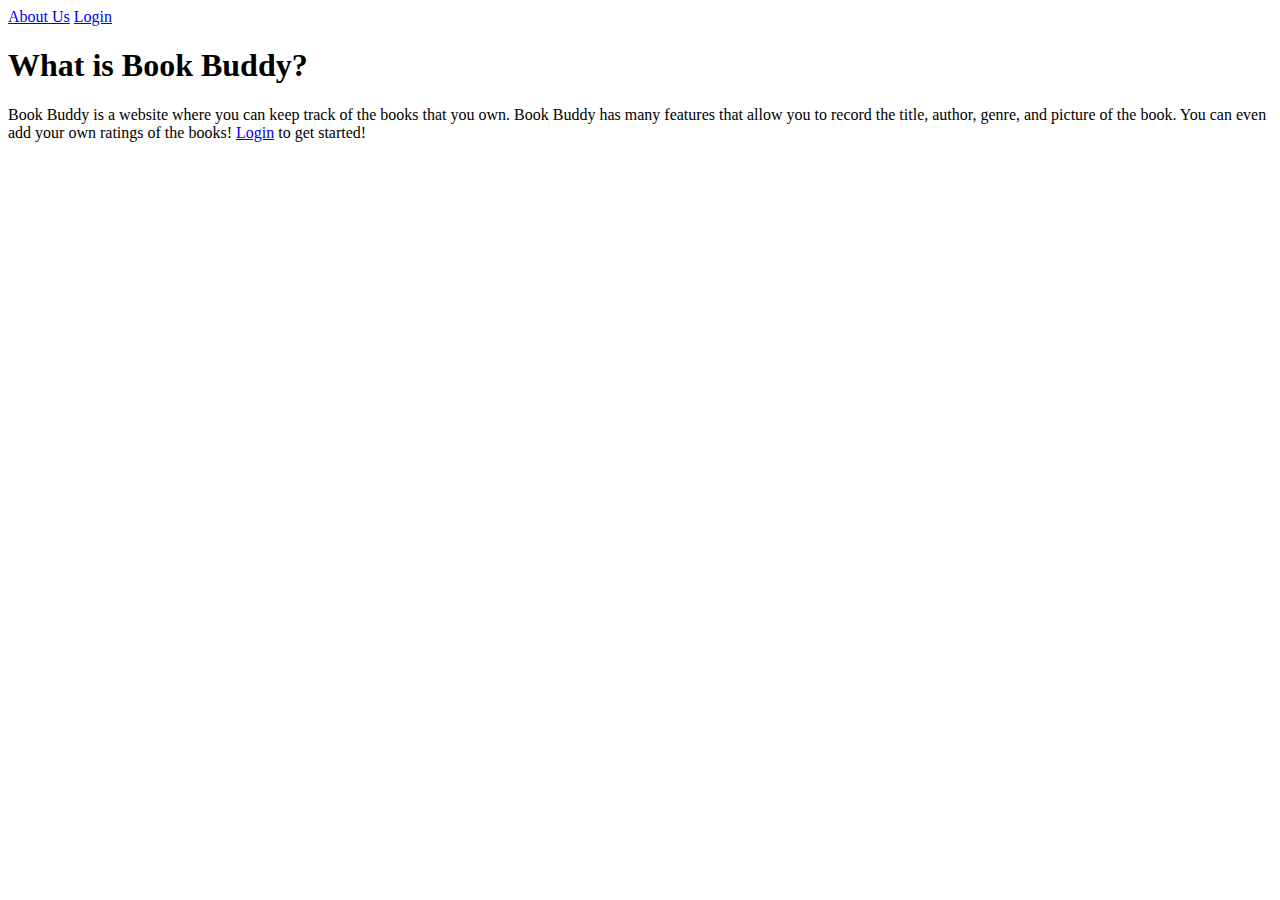
==== index.html @ 0c59adda "Initial elements for home page, sign in page, and sign up page completed" ====
<!-- About Us Page -->
<html>
    <head>
        <title>About Book Buddy</title>
    </head>
    <body>
        <nav>
            <a href="index.html">About Us</a>
            <!--Add a link for every page here-->
            <a href="login.html">Login</a>
        </nav>
        <h1>What is Book Buddy?</h1>
        <p>Book Buddy is a website where you can keep track of the books that you own. Book Buddy has many features that allow you to record the title, author, genre, and
            picture of the book. You can even add your own ratings of the books! <a href="login.html">Login</a> to get started!
        </p>
    </body>
</html>
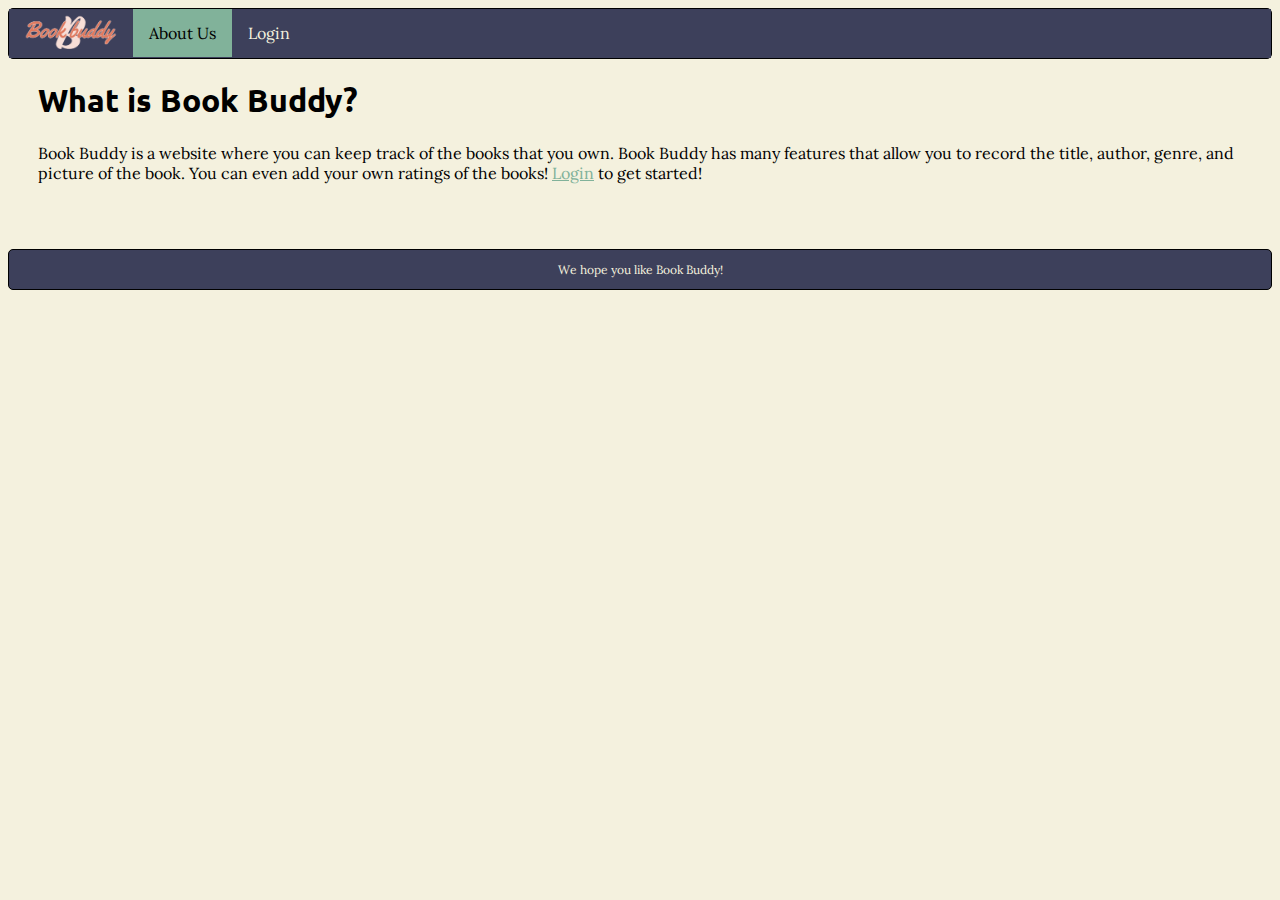
==== commit fcabddb4: "styling for existing pages completed" ====
--- a/index.html
+++ b/index.html
@@ -2,16 +2,26 @@
 <html>
     <head>
         <title>About Book Buddy</title>
+        <link rel="stylesheet" href="home.css">
+        <link rel="stylesheet" href="https://fonts.googleapis.com/css?family=Ubuntu|Lora">
     </head>
     <body>
-        <nav>
-            <a href="index.html">About Us</a>
-            <!--Add a link for every page here-->
-            <a href="login.html">Login</a>
-        </nav>
-        <h1>What is Book Buddy?</h1>
-        <p>Book Buddy is a website where you can keep track of the books that you own. Book Buddy has many features that allow you to record the title, author, genre, and
-            picture of the book. You can even add your own ratings of the books! <a href="login.html">Login</a> to get started!
-        </p>
+        <header>
+            <ul>
+                <li><img src="logo.png" class="logo"></li>
+                <li><a href="index.html" class="active">About Us</a></li>
+                <!--Add a link for every page here-->
+                <li><a href="login.html" class="right">Login</a></li>
+            </ul>
+        </header>
+        <main>
+            <h1>What is Book Buddy?</h1>
+            <p>Book Buddy is a website where you can keep track of the books that you own. Book Buddy has many features that allow you to record the title, author, genre, and
+                picture of the book. You can even add your own ratings of the books! <a href="login.html">Login</a> to get started!
+            </p>
+        </main>
     </body>
+    <footer>
+        <p>We hope you like Book Buddy!</p>
+    </footer>
 </html>--- a/home.css
+++ b/home.css
@@ -0,0 +1,67 @@
+header ul {
+    list-style-type: none;
+    margin: 0;
+    padding: 0;
+    overflow: hidden;
+    background-color:#3d405b;
+}
+header li {
+    float: left;
+}
+header a {
+    display: block;
+    padding: 14px 16px;
+    background-color: #3d405b;
+    color: #f4f1de;
+    text-decoration: none;
+}
+header {
+    background-color: #3d405b;
+    border-radius: 5px;
+    border: 1px solid black;
+    height: fit-content;
+    font-family: 'Lora', serif;
+}
+header li a:hover {
+    background-color: #f4f1de;
+    color: black;
+}
+.active {
+    background-color: #81b29a;
+    color: black;
+}
+body {
+    background-color: #f4f1de;
+}
+main a {
+    color: #81b29a;
+    font-family: 'Lora', serif;
+}
+main {
+    padding-left: 30px;
+    padding-right: 30px;
+    padding-bottom: 50px;
+}
+.logo {
+    height: 45px;
+    padding-left: 10px;
+    padding-right: 10px;
+
+}
+h1 {
+    font-family: 'Ubuntu', sans-serif;
+}
+p {
+    font-family: 'Lora', serif;
+}
+footer {
+    background-color: #3d405b;
+    font-size: 12px;
+    color: #f4f1de;
+    height: fit-content;
+    border-radius: 5px;
+    border: 1px solid black;
+}
+footer p {
+    text-align: center;
+}
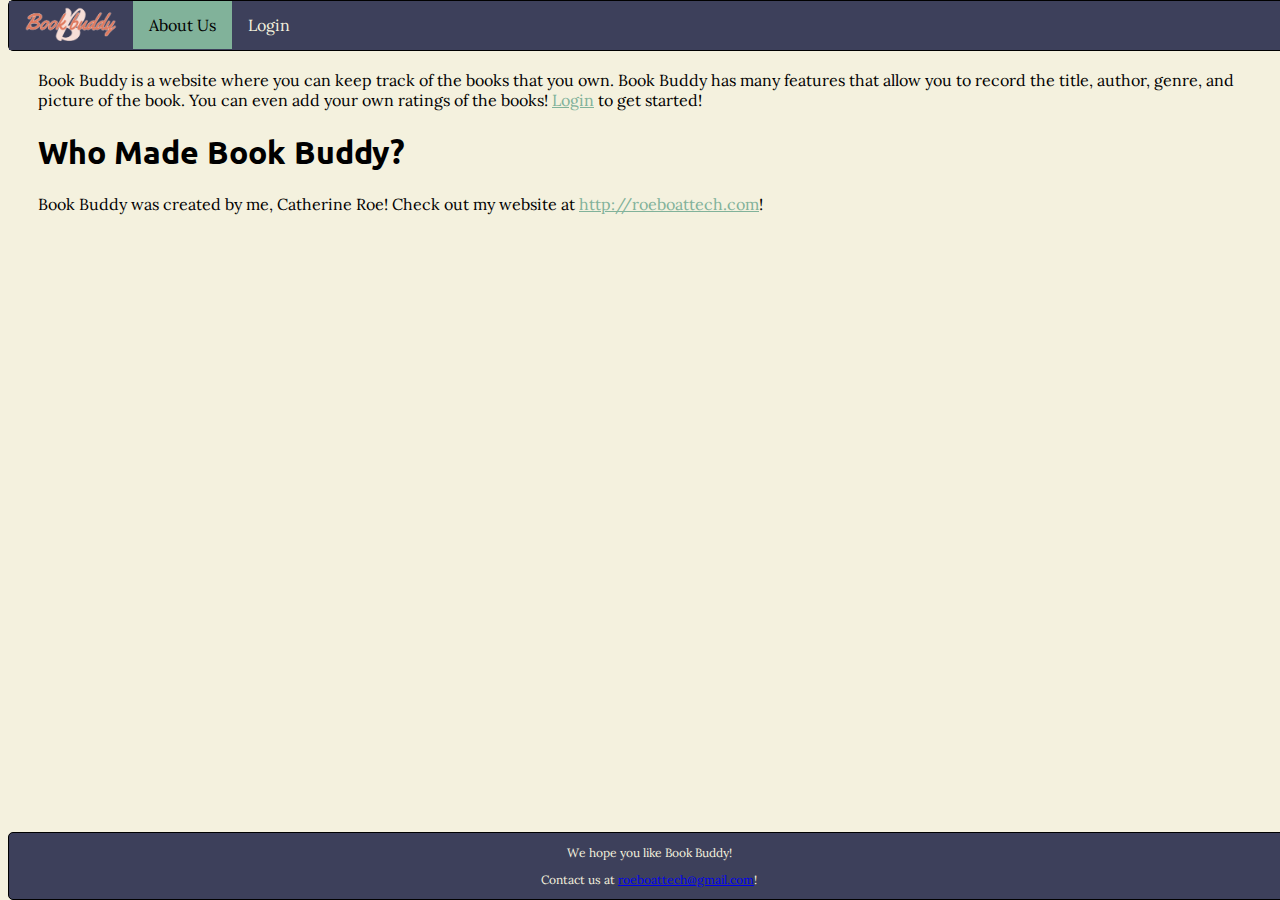
==== commit e1e755cb: "updated styling and added my shelf page" ====
--- a/index.html
+++ b/index.html
@@ -11,17 +11,21 @@
                 <li><img src="logo.png" class="logo"></li>
                 <li><a href="index.html" class="active">About Us</a></li>
                 <!--Add a link for every page here-->
-                <li><a href="login.html" class="right">Login</a></li>
+                <li><a href="login.html"  id="log">Login</a></li>
             </ul>
         </header>
         <main>
             <h1>What is Book Buddy?</h1>
-            <p>Book Buddy is a website where you can keep track of the books that you own. Book Buddy has many features that allow you to record the title, author, genre, and
+            <p class="group">Book Buddy is a website where you can keep track of the books that you own. Book Buddy has many features that allow you to record the title, author, genre, and
                 picture of the book. You can even add your own ratings of the books! <a href="login.html">Login</a> to get started!
             </p>
+            <h1>Who Made Book Buddy?</h1>
+            <p class="group">Book Buddy was created by me, Catherine Roe! Check out my website at <a href="http://roeboattech.com">http://roeboattech.com</a>!</p>
         </main>
+        <footer>
+            <p>We hope you like Book Buddy!</p>
+            <p>Contact us at <a href="mailto: roeboattech@gmail.com">roeboattech@gmail.com</a>!</p>
+        </footer>
     </body>
-    <footer>
-        <p>We hope you like Book Buddy!</p>
-    </footer>
+    
 </html>--- a/home.css
+++ b/home.css
@@ -21,6 +21,9 @@
     border: 1px solid black;
     height: fit-content;
     font-family: 'Lora', serif;
+    position: fixed;
+    top: 0px;
+    width: 100%;
 }
 header li a:hover {
     background-color: #f4f1de;
@@ -61,6 +64,9 @@
     height: fit-content;
     border-radius: 5px;
     border: 1px solid black;
+    position: fixed;
+    bottom: 0px;
+    width: 100%;
 }
 footer p {
     text-align: center;
